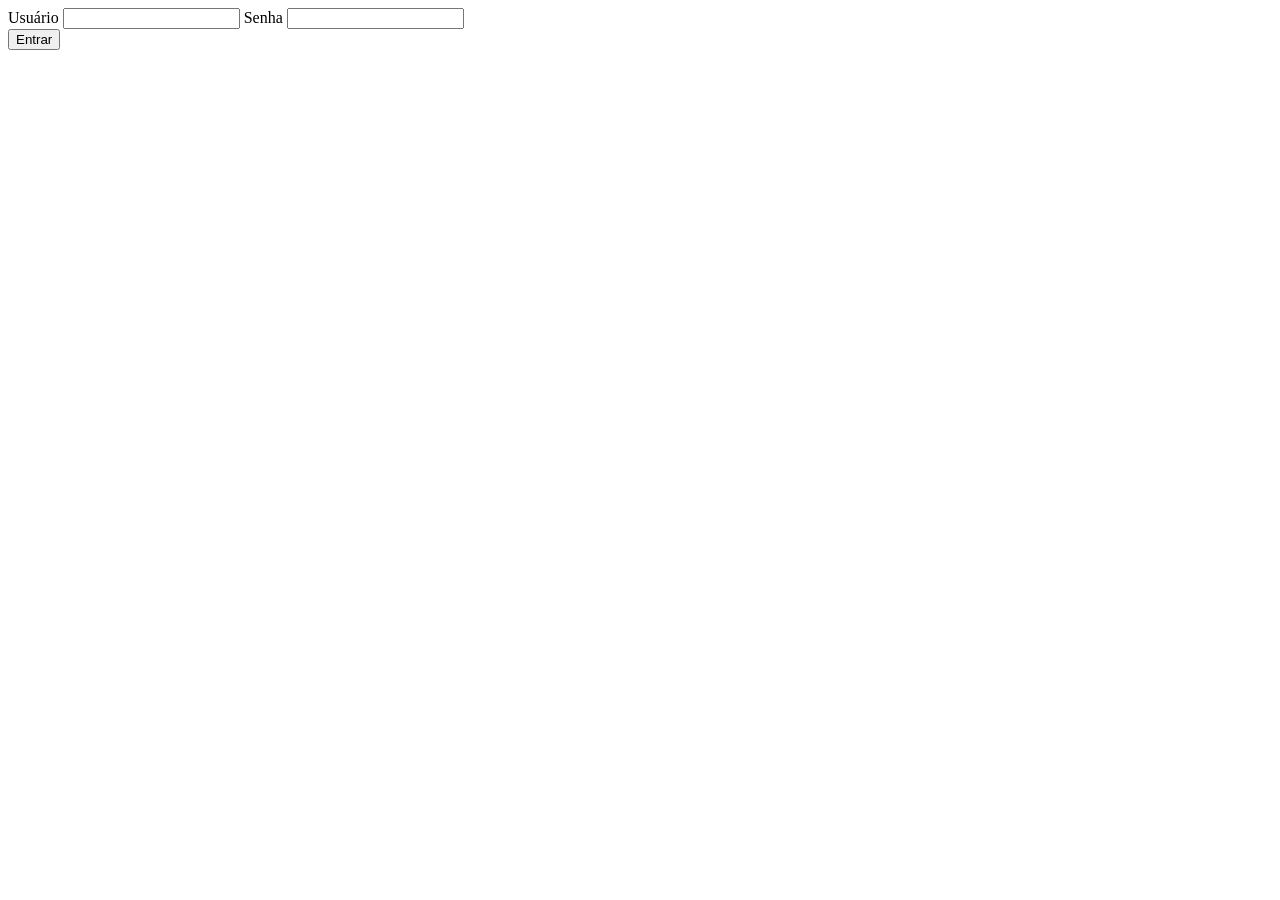
==== Frontend/login/login.html @ 7771d2c2 "FEAT: Criando nova solução para "application", mover DTO base do back e criação da tela de Login." ====
﻿<!DOCTYPE html>
<html>
<head>
    <meta charset="utf-8" />
    <title>Login</title>
    <link rel="stylesheet" href="/login/style.css">
    <script src="/login/script.js" defer></script>
</head>
<body>
    <div class="body">
        <label>Usuário</label>
        <input id="usuario" />
        <label>Senha</label>
        <input id="senha" />
        <div class="enter">
            <button id="enter-btn">Entrar</button>
        </div>
    </div>
</body>
</html>
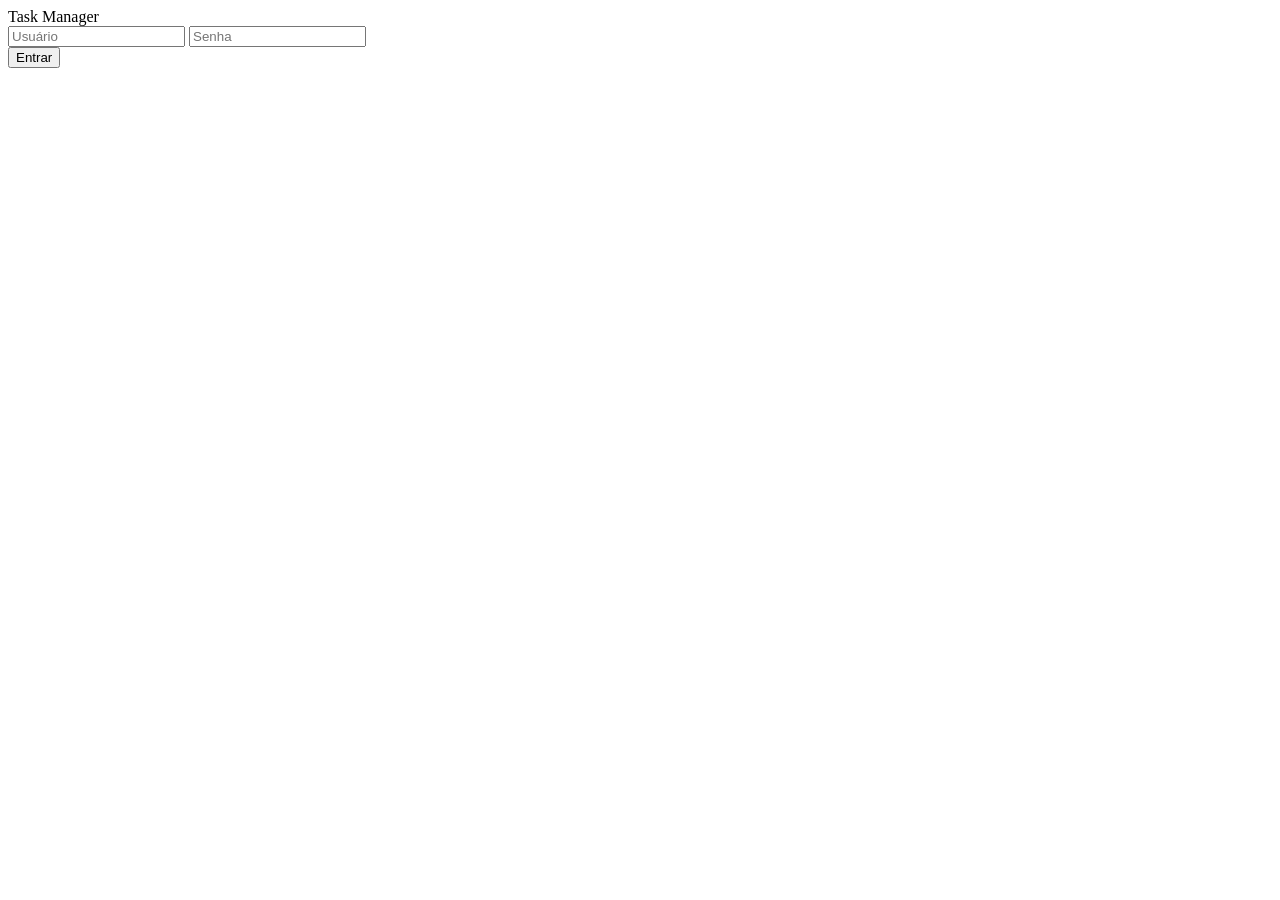
==== commit 13b93353: "FIX: Alteração nos icones do grid lateral, posicionamento e implementação de design na tela de login" ====
--- a/Frontend/login/login.html
+++ b/Frontend/login/login.html
@@ -8,12 +8,11 @@
 </head>
 <body>
     <div class="body">
-        <label>Usuário</label>
-        <input id="usuario" />
-        <label>Senha</label>
-        <input id="senha" />
+        <div id="Logo">Task Manager</div>
+        <input id="usuario" placeholder="Usuário"/>
+        <input id="senha" placeholder="Senha" />
         <div class="enter">
-            <button id="enter-btn">Entrar</button>
+            <button id="enter-btn"><span>Entrar</span></button>
         </div>
     </div>
 </body>
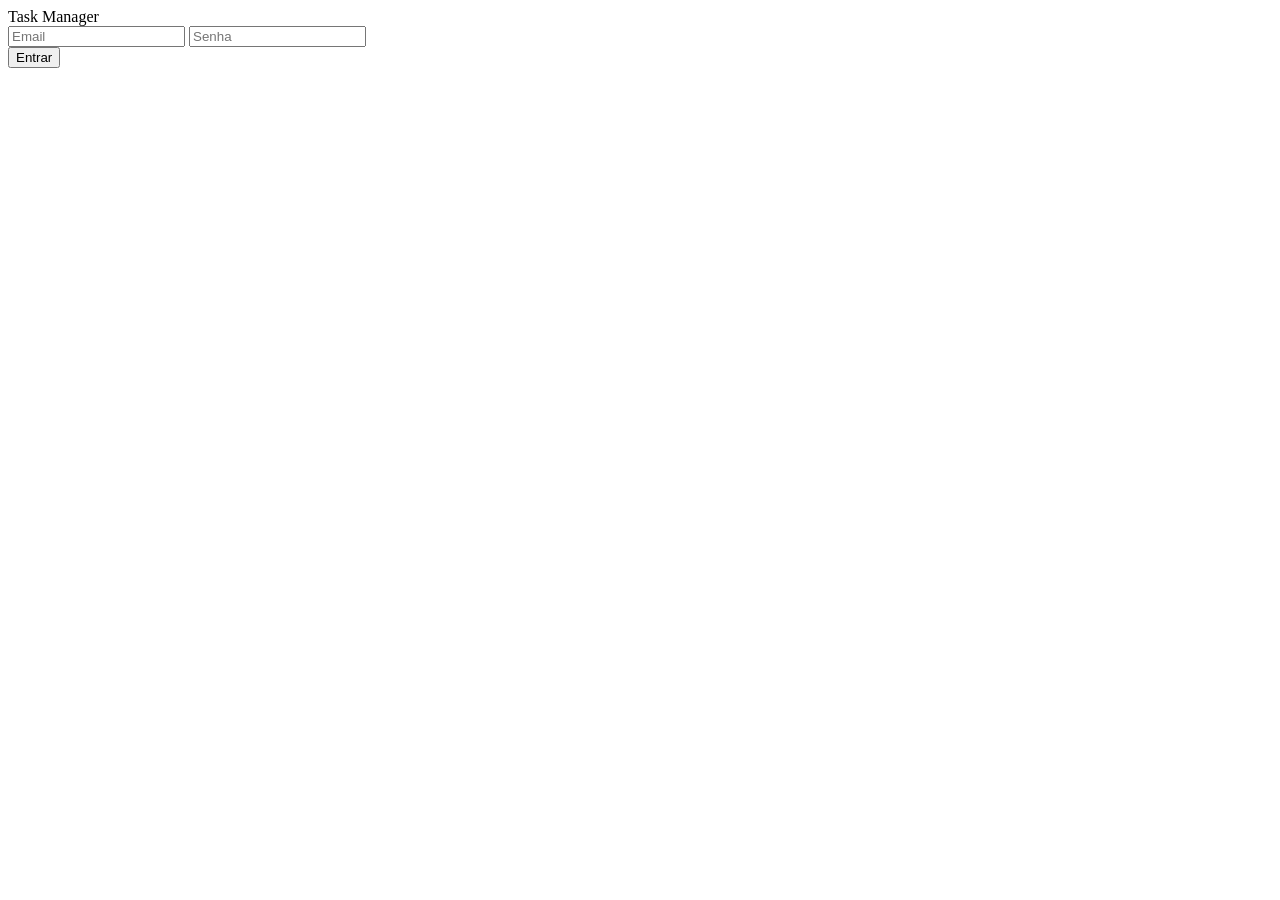
==== commit f8133ce6: "FEAT: Adição do token no login e authorize nos endpoints. Futuramente implementar talvez uma sliding" ====
--- a/Frontend/login/login.html
+++ b/Frontend/login/login.html
@@ -9,12 +9,16 @@
 <body>
     <div class="body">
         <div id="Logo">Task Manager</div>
-        <input id="usuario" placeholder="Usuário"/>
-        <input id="senha" placeholder="Senha" />
+        <div id="mensagemErro" class="mensagem-erro"></div>
+        <input id="login" placeholder="Email" />
+        <input type="password" id="senha" placeholder="Senha" />
         <div class="enter">
             <button id="enter-btn"><span>Entrar</span></button>
         </div>
     </div>
+    <div id="overlay-carregando" style="display: none; position: fixed; top:0; left:0; width:100%; height:100%; background: rgba(0,0,0,0.5); z-index: 9999; align-items: center; justify-content: center;">
+        <div class="spinner-grande"></div>
+    </div>
 </body>
 </html>
 
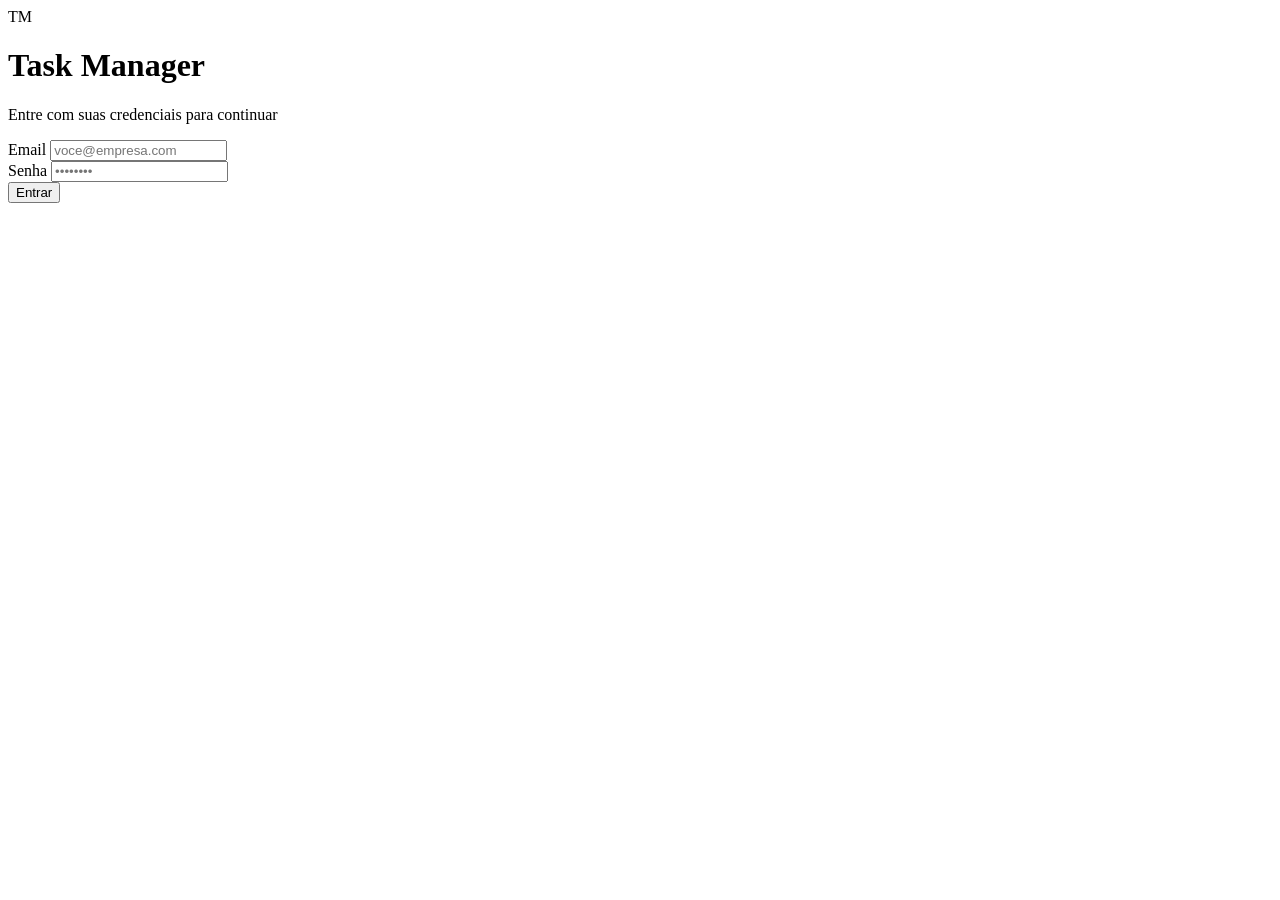
==== commit eefe6460: "FEAT: Melhorando o design do front-end." ====
--- a/Frontend/login/login.html
+++ b/Frontend/login/login.html
@@ -3,22 +3,37 @@
 <head>
     <meta charset="utf-8" />
     <title>Login</title>
+    <link rel="preconnect" href="https://fonts.googleapis.com">
+    <link href="https://fonts.googleapis.com/css2?family=Inter:wght@400;500;600;700&display=swap" rel="stylesheet">
     <link rel="stylesheet" href="/login/style.css">
     <script src="/login/script.js" defer></script>
 </head>
 <body>
-    <div class="body">
-        <div id="Logo">Task Manager</div>
-        <div id="mensagemErro" class="mensagem-erro"></div>
-        <input id="login" placeholder="Email" />
-        <input type="password" id="senha" placeholder="Senha" />
-        <div class="enter">
-            <button id="enter-btn"><span>Entrar</span></button>
+    <div class="login-wrap">
+        <div class="orb orb-1"></div>
+        <div class="orb orb-2"></div>
+        <div class="card">
+            <div class="brand">
+                <div class="brand-mark">TM</div>
+                <h1 id="Logo">Task Manager</h1>
+                <p>Entre com suas credenciais para continuar</p>
+            </div>
+            <div id="mensagemErro" class="mensagem-erro"></div>
+            <div class="field">
+                <label for="login">Email</label>
+                <input id="login" type="email" placeholder="voce@empresa.com" autocomplete="email" />
+            </div>
+            <div class="field">
+                <label for="senha">Senha</label>
+                <input type="password" id="senha" placeholder="••••••••" autocomplete="current-password" />
+            </div>
+            <div class="enter">
+                <button id="enter-btn"><span>Entrar</span></button>
+            </div>
         </div>
     </div>
     <div id="overlay-carregando" style="display: none; position: fixed; top:0; left:0; width:100%; height:100%; background: rgba(0,0,0,0.5); z-index: 9999; align-items: center; justify-content: center;">
         <div class="spinner-grande"></div>
     </div>
 </body>
-</html>
-
+</html>
